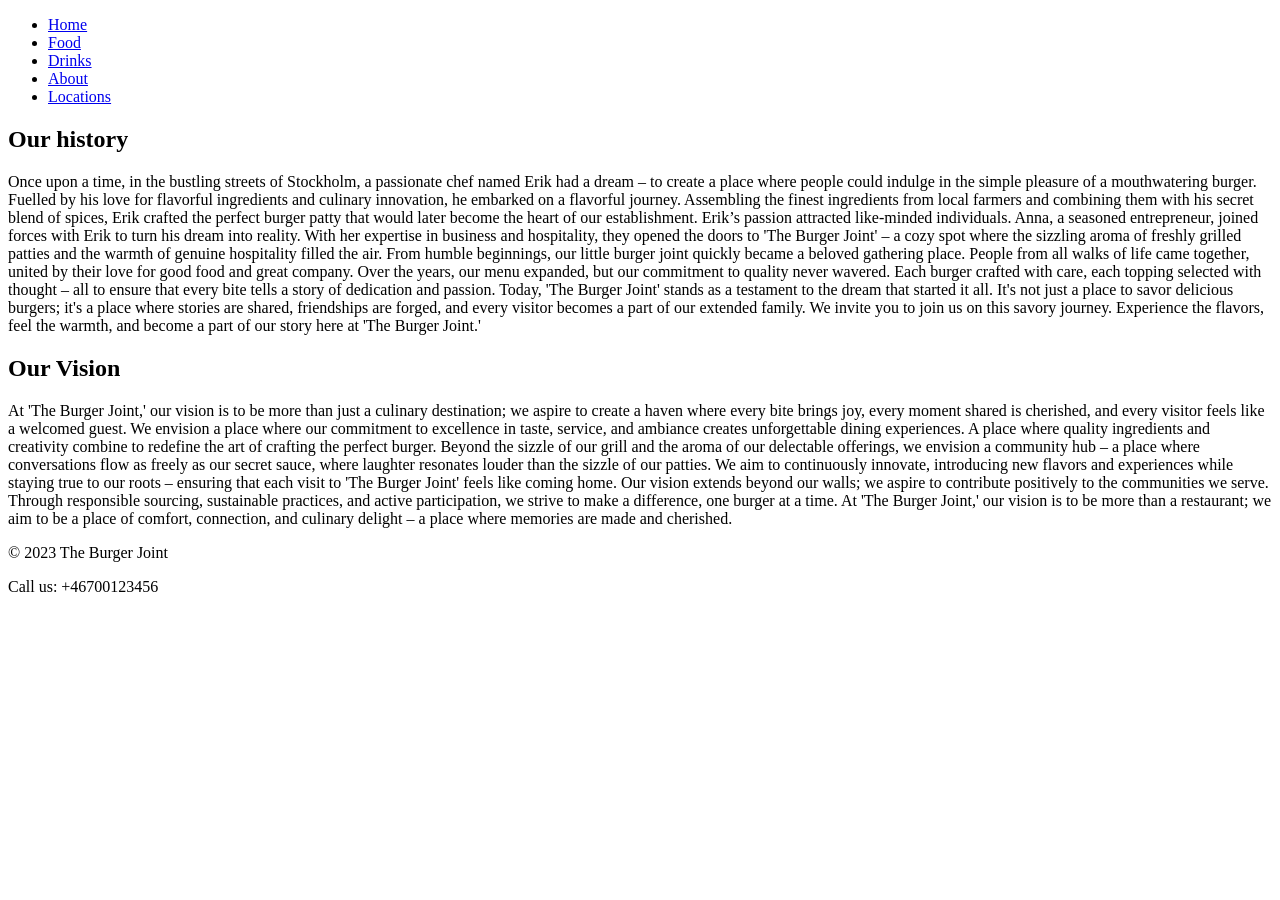
==== about.html @ f6024661 "init" ====
<!DOCTYPE html>
<html lang="en">
  <head>
    <meta charset="UTF-8" />
    <title>The Burger Joint - About</title>
    <link rel="stylesheet" href="styles.css" />
  </head>

  <body>
    <header>
      <nav>
        <ul>
          <li><a href="start.html">Home</a></li>
          <li><a href="food.html">Food</a></li>
          <li><a href="drinks.html">Drinks</a></li>
          <li><a href="about.html">About</a></li>
          <li><a href="locations.html">Locations</a></li>
        </ul>
      </nav>
    </header>

    <main>
      <section>
        <h1>Our history</h1>
        <p>
          Once upon a time, in the bustling streets of Stockholm, a passionate
          chef named Erik had a dream – to create a place where people could
          indulge in the simple pleasure of a mouthwatering burger. Fuelled by
          his love for flavorful ingredients and culinary innovation, he
          embarked on a flavorful journey. Assembling the finest ingredients
          from local farmers and combining them with his secret blend of spices,
          Erik crafted the perfect burger patty that would later become the
          heart of our establishment. Erik’s passion attracted like-minded
          individuals. Anna, a seasoned entrepreneur, joined forces with Erik to
          turn his dream into reality. With her expertise in business and
          hospitality, they opened the doors to 'The Burger Joint' – a cozy spot
          where the sizzling aroma of freshly grilled patties and the warmth of
          genuine hospitality filled the air. From humble beginnings, our little
          burger joint quickly became a beloved gathering place. People from all
          walks of life came together, united by their love for good food and
          great company. Over the years, our menu expanded, but our commitment
          to quality never wavered. Each burger crafted with care, each topping
          selected with thought – all to ensure that every bite tells a story of
          dedication and passion. Today, 'The Burger Joint' stands as a
          testament to the dream that started it all. It's not just a place to
          savor delicious burgers; it's a place where stories are shared,
          friendships are forged, and every visitor becomes a part of our
          extended family. We invite you to join us on this savory journey.
          Experience the flavors, feel the warmth, and become a part of our
          story here at 'The Burger Joint.'
        </p>
      </section>

      <section>
        <h1>Our Vision</h1>
        <p>
          At 'The Burger Joint,' our vision is to be more than just a culinary
          destination; we aspire to create a haven where every bite brings joy,
          every moment shared is cherished, and every visitor feels like a
          welcomed guest. We envision a place where our commitment to excellence
          in taste, service, and ambiance creates unforgettable dining
          experiences. A place where quality ingredients and creativity combine
          to redefine the art of crafting the perfect burger. Beyond the sizzle
          of our grill and the aroma of our delectable offerings, we envision a
          community hub – a place where conversations flow as freely as our
          secret sauce, where laughter resonates louder than the sizzle of our
          patties. We aim to continuously innovate, introducing new flavors and
          experiences while staying true to our roots – ensuring that each visit
          to 'The Burger Joint' feels like coming home. Our vision extends
          beyond our walls; we aspire to contribute positively to the
          communities we serve. Through responsible sourcing, sustainable
          practices, and active participation, we strive to make a difference,
          one burger at a time. At 'The Burger Joint,' our vision is to be more
          than a restaurant; we aim to be a place of comfort, connection, and
          culinary delight – a place where memories are made and cherished.
        </p>
      </section>
    </main>

    <footer>
      <p>&copy; 2023 The Burger Joint</p>
      <p>Call us: +46700123456</p>
    </footer>
  </body>
</html>
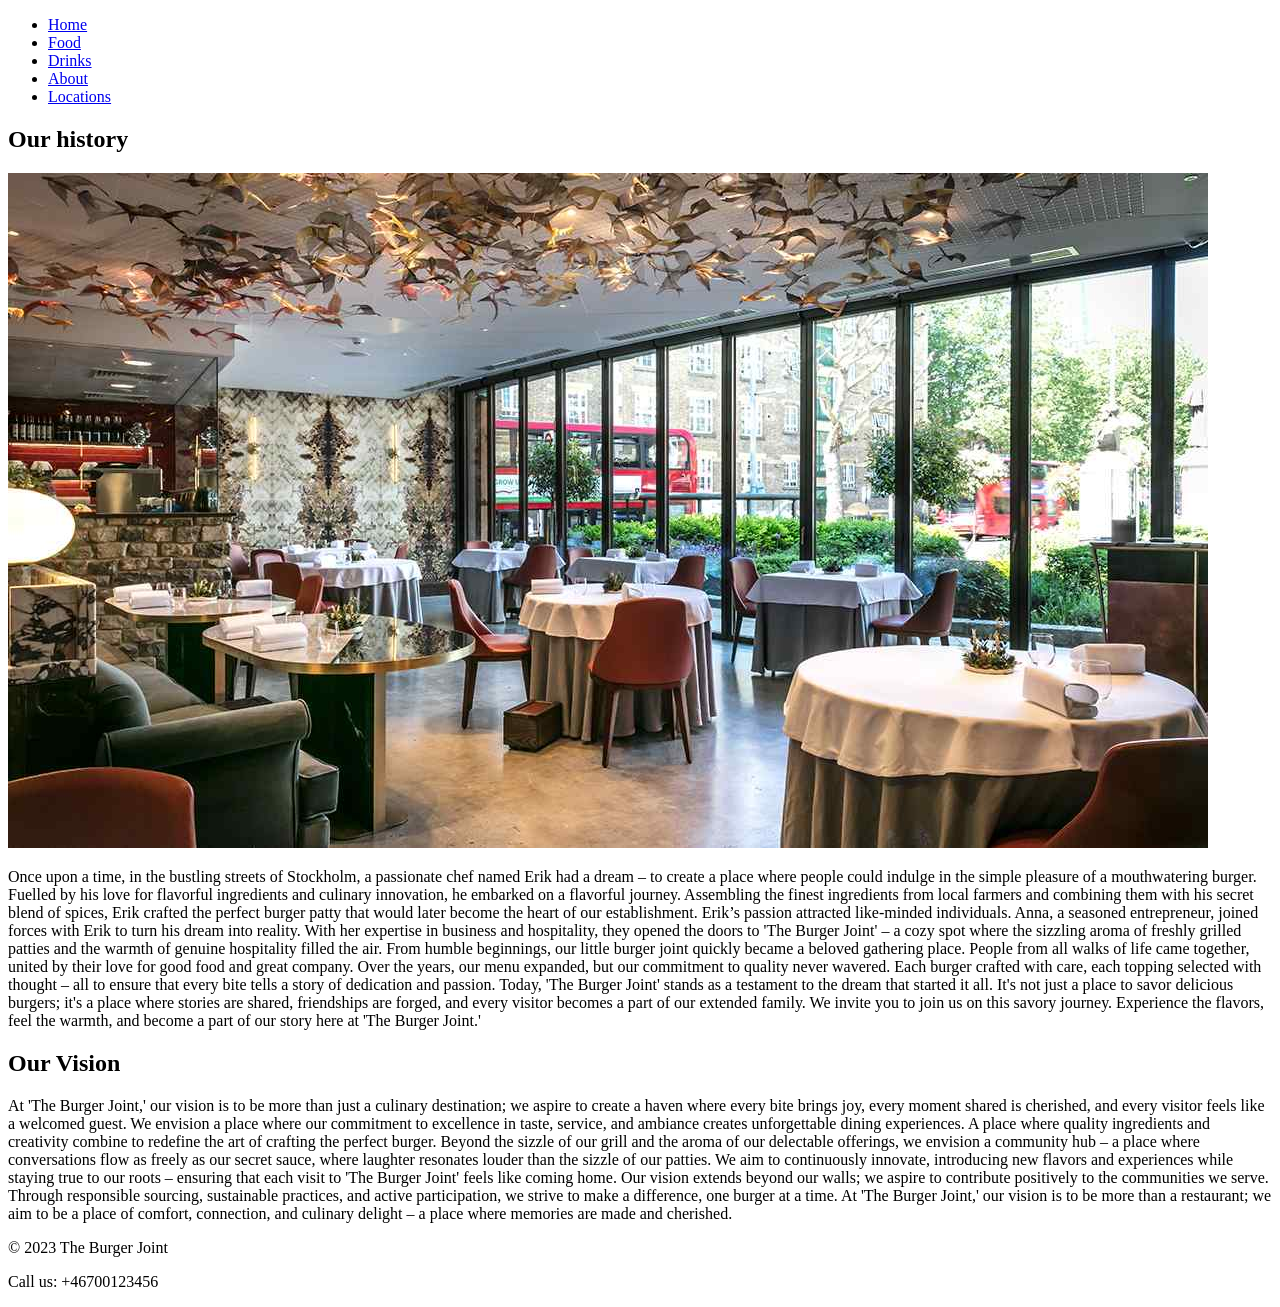
==== commit 56c715e5: "imgs" ====
--- a/about.html
+++ b/about.html
@@ -10,7 +10,7 @@
     <header>
       <nav>
         <ul>
-          <li><a href="start.html">Home</a></li>
+          <li><a href="index.html">Home</a></li>
           <li><a href="food.html">Food</a></li>
           <li><a href="drinks.html">Drinks</a></li>
           <li><a href="about.html">About</a></li>
@@ -22,6 +22,7 @@
     <main>
       <section>
         <h1>Our history</h1>
+        <img src="restaurant-story.jpg" alt="The story of our restaurant" class="about-image">
         <p>
           Once upon a time, in the bustling streets of Stockholm, a passionate
           chef named Erik had a dream – to create a place where people could
